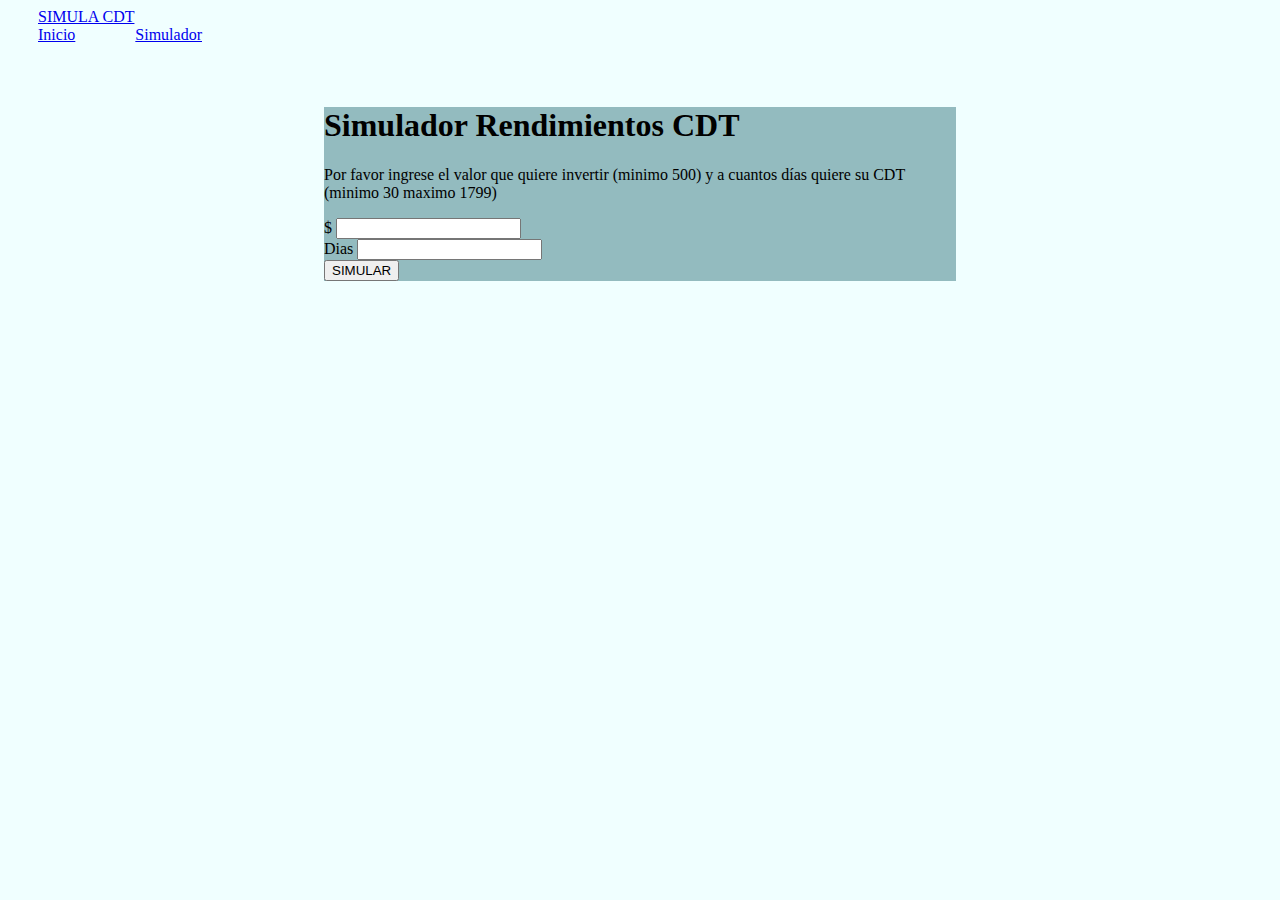
==== simulador.html @ de4baf62 "Se elimina carpeta Pages" ====
<!DOCTYPE html>
<html lang="en">
<head>
    <meta charset="UTF-8">
    <meta name="viewport" content="width=device-width, initial-scale=1.0">
    <title>Simulador CDT</title>
    <link href="https://cdn.jsdelivr.net/npm/bootstrap@5.3.2/dist/css/bootstrap.min.css" rel="stylesheet" integrity="sha384-T3c6CoIi6uLrA9TneNEoa7RxnatzjcDSCmG1MXxSR1GAsXEV/Dwwykc2MPK8M2HN" crossorigin="anonymous">
    <link rel="stylesheet" href="../css/style.css">
</head>
<body>
    <nav id="navBar" class="navbar navbar-dark bg-dark">
      <div class="container">
        <a class="navbar-brand" href="#">
          SIMULA CDT
        </a>
      </div> 
    </nav>
    <div class="container">
      <div class="row">
        <div class="col">
          <div id="card-simulador" class="card mx-auto mt-5"" >
            <div class="card-body">
              <form id="my-form">
                <h1 id="title-cdt" class="card-title"></h1>
                <p id="text-description-cdt" class="card-text"></p>
                   

                <div class="input-group input-group-sm mb-3">
                  <span class="input-group-text" id="inputGroup-sizing-sm">$</span>
                  <input name="monto" type="text" class="form-control" aria-label="Sizing example input" aria-describedby="inputGroup-sizing-sm">
                </div>   
                      
                <div class="input-group input-group-sm mb-3">
                  <span class="input-group-text" id="inputGroup-sizing-default">Dias</span>
                  <input name="tiempo" type="text" class="form-control" aria-label="Sizing example input" aria-describedby="inputGroup-sizing-default">
                </div>
    
                  <button type="submit" class="btn btn-primary">SIMULAR</button>
              </form>
            </div>
          </div>
        </div>
      </div>
      <div id="cdtCard" class="row">
      </div>
    </div>  
     
    <script src="https://cdn.jsdelivr.net/npm/bootstrap@5.3.2/dist/js/bootstrap.bundle.min.js" integrity="sha384-C6RzsynM9kWDrMNeT87bh95OGNyZPhcTNXj1NW7RuBCsyN/o0jlpcV8Qyq46cDfL" crossorigin="anonymous"></script>
    <script src="../js/index.js"></script>
</body>
</html>
---- css/style.css ----
.navbar{
    color: white;
}

#info-card{
    width: 50%;
    margin: 5% auto;
}

#info-card-rendimiento{
    width: 50%;
    margin: 0 auto ;
    background-color:#93BBBF  ;
}

#card-simulador{
    width: 50%; 
    margin: 5% auto;
    background-color:#93BBBF  ;
}

body{
    background-color: azure;
}

a {
    padding-left: 30px;
    padding-right: 30px;
}
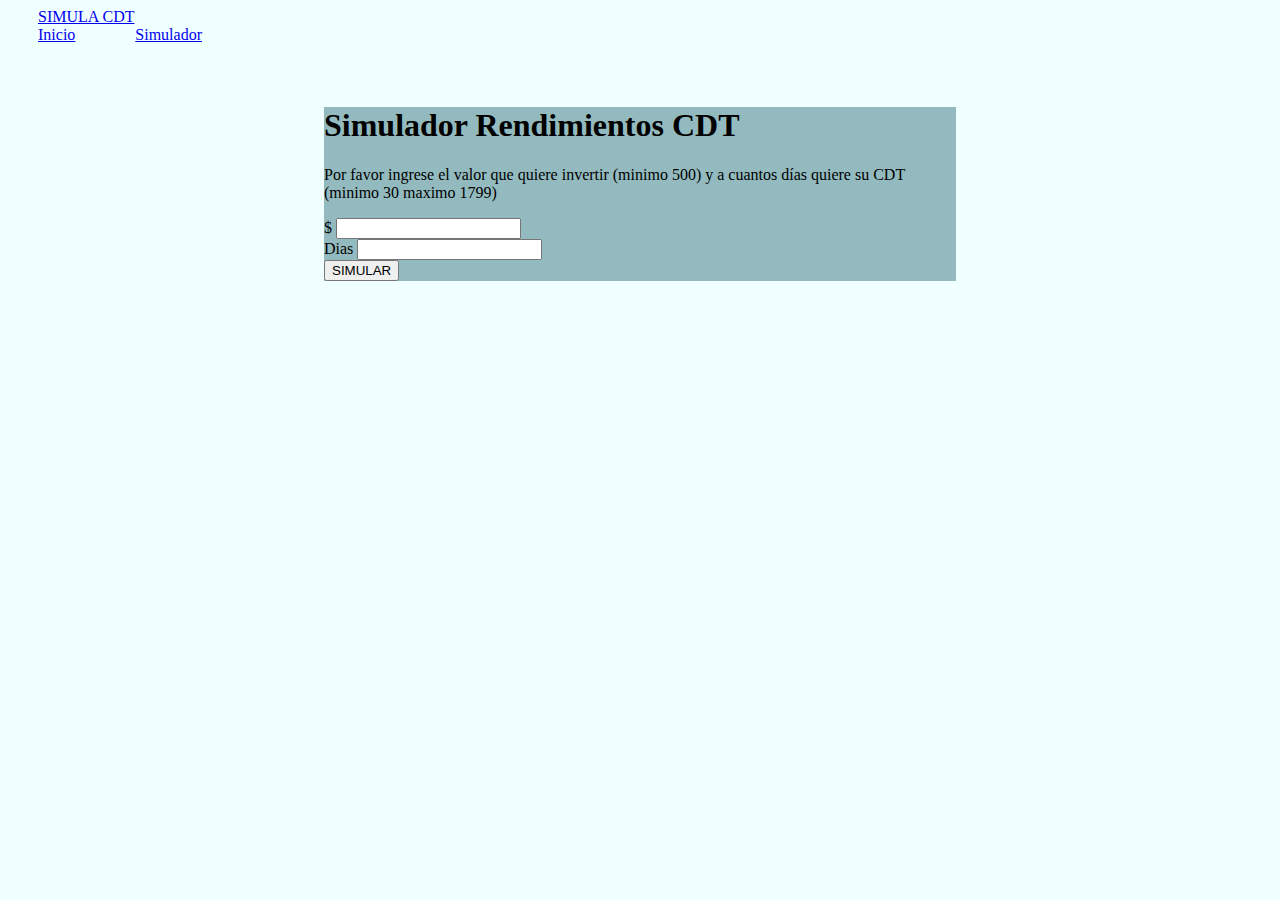
==== commit 5ff40309: "Se corrige error con el navbar eliminando carpeta pages y corrigiendo el href de css y src de javasc" ====
--- a/simulador.html
+++ b/simulador.html
@@ -5,7 +5,7 @@
     <meta name="viewport" content="width=device-width, initial-scale=1.0">
     <title>Simulador CDT</title>
     <link href="https://cdn.jsdelivr.net/npm/bootstrap@5.3.2/dist/css/bootstrap.min.css" rel="stylesheet" integrity="sha384-T3c6CoIi6uLrA9TneNEoa7RxnatzjcDSCmG1MXxSR1GAsXEV/Dwwykc2MPK8M2HN" crossorigin="anonymous">
-    <link rel="stylesheet" href="../css/style.css">
+    <link rel="stylesheet" href="./css/style.css">
 </head>
 <body>
     <nav id="navBar" class="navbar navbar-dark bg-dark">
@@ -18,7 +18,7 @@
     <div class="container">
       <div class="row">
         <div class="col">
-          <div id="card-simulador" class="card mx-auto mt-5"" >
+          <div id="card-simulador" class="card mx-auto mt-5" >
             <div class="card-body">
               <form id="my-form">
                 <h1 id="title-cdt" class="card-title"></h1>
@@ -46,6 +46,6 @@
     </div>  
      
     <script src="https://cdn.jsdelivr.net/npm/bootstrap@5.3.2/dist/js/bootstrap.bundle.min.js" integrity="sha384-C6RzsynM9kWDrMNeT87bh95OGNyZPhcTNXj1NW7RuBCsyN/o0jlpcV8Qyq46cDfL" crossorigin="anonymous"></script>
-    <script src="../js/index.js"></script>
+    <script src="./js/index.js"></script>
 </body>
 </html>